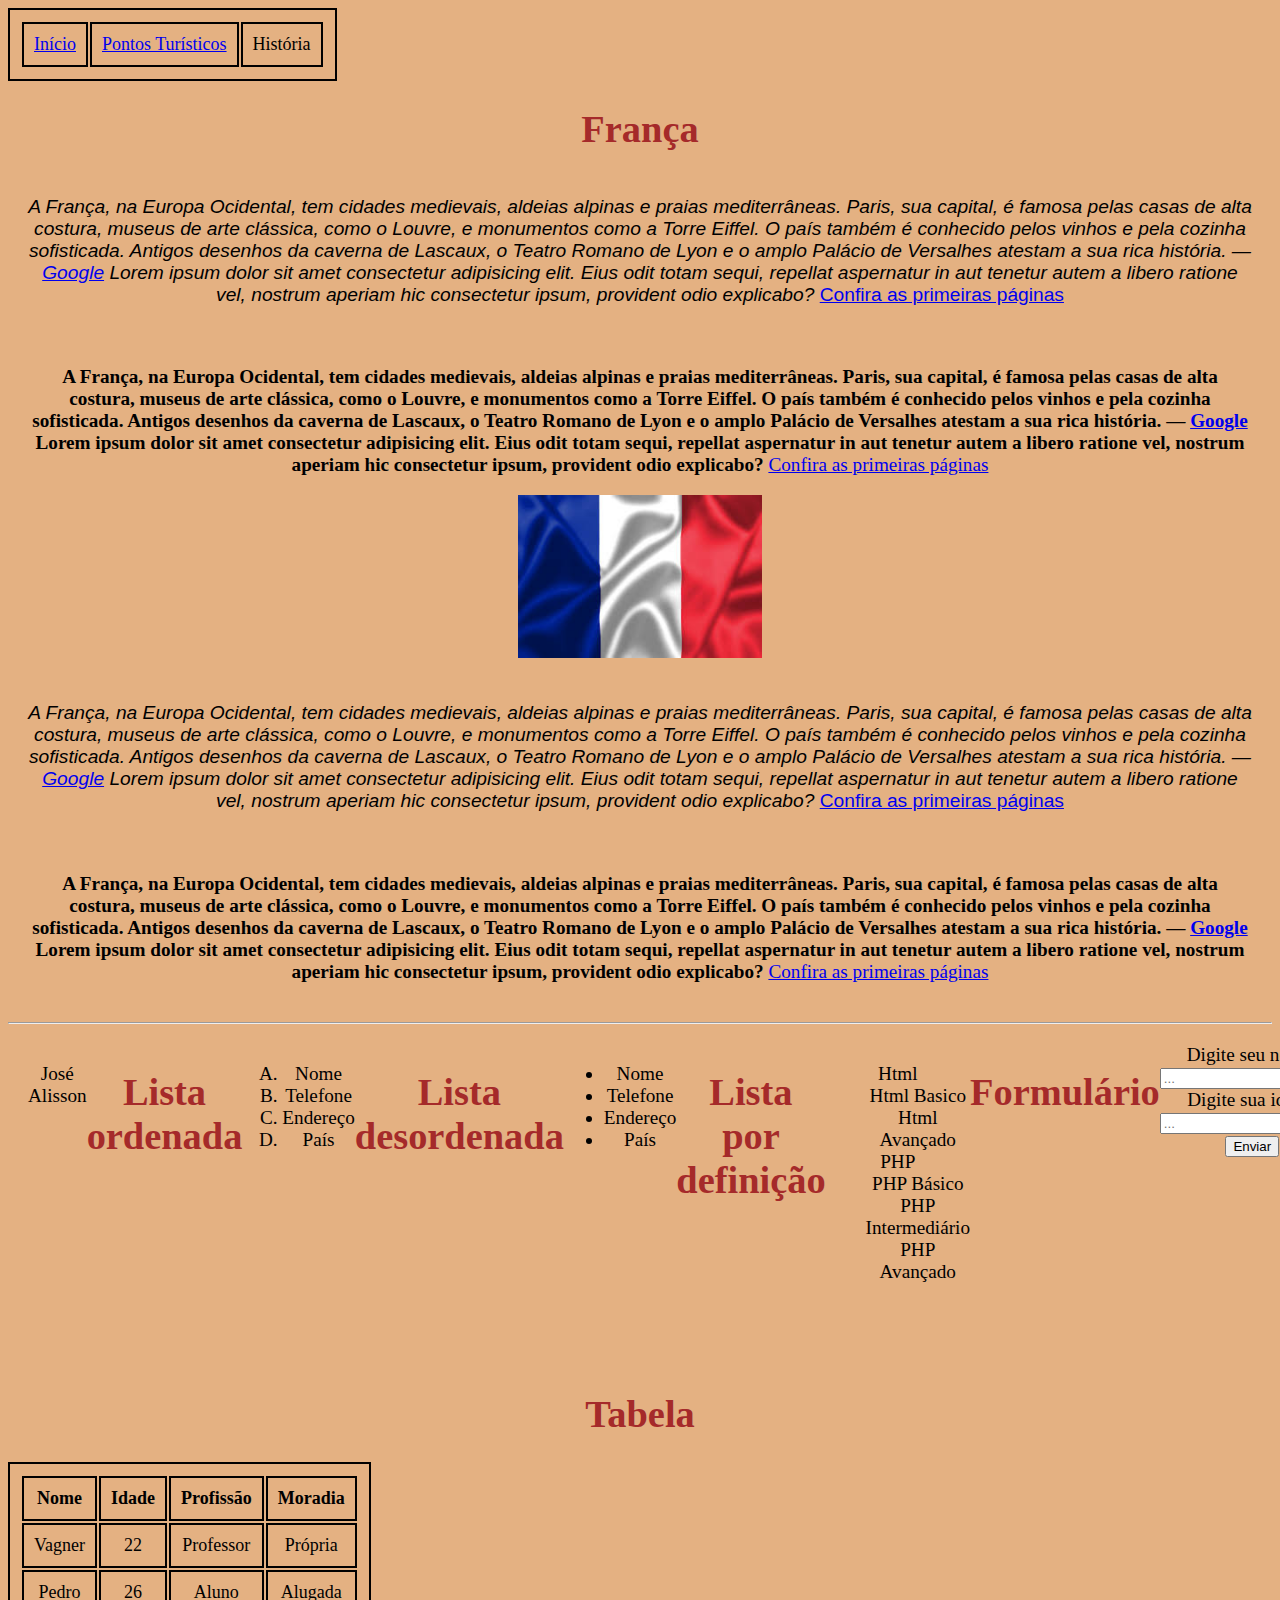
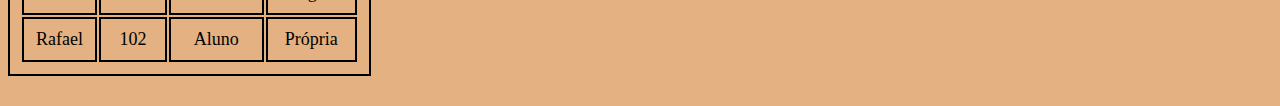
==== index.html @ 2846bdcf "Meu primeiro commit" ====
<!DOCTYPE html>
<html lang="en">
<head>
    <meta charset="UTF-8">
    <meta name="viewport" content="width=device-width, initial-scale=1.0">
    <link rel="icon" href="Imagens/Bandeir.jfif" type="image/jfif">
    <title>Document</title>
    <link rel="stylesheet" href="Css/style.css">

    <script>
        let a = 5;
        a = a + 10;
        console.log("O valor de a é: ",a);
    </script>

</head>
<body>

    <table>
        <tr>
            <td><a href="index.html">Início</a></td>
            <td><a href="pagina2.html">Pontos Turísticos</a></td>
            <td> História</td>
        </tr>
    </table>

    <h1>França</h1>
    <div class="geral">

        <div id="intro">
            <p><i>A França, na Europa Ocidental, tem cidades medievais,
                aldeias alpinas e praias mediterrâneas. Paris, sua capital,
                é famosa pelas casas de alta costura, museus de arte clássica,
                como o Louvre, e monumentos como a Torre Eiffel. O país também
                    é conhecido pelos vinhos e pela cozinha sofisticada. Antigos
                    desenhos da caverna de Lascaux, o Teatro Romano de Lyon e o
                    amplo Palácio de Versalhes atestam a sua rica história.
                    ― <a href="https://www.google.com/">Google</a> Lorem ipsum dolor sit amet consectetur adipisicing
                        elit. Eius odit totam sequi, repellat aspernatur in aut
                        tenetur autem a libero ratione vel, nostrum aperiam hic
                        consectetur ipsum, provident odio explicabo?</i> <a href="pagina2.html">Confira
                            as primeiras páginas</a></p>
        </div>
        <br>

        <div id="bandeira"><span>
            <p><b>A França, na Europa Ocidental, tem cidades medievais,
                aldeias alpinas e praias mediterrâneas. Paris, sua capital,
                é famosa pelas casas de alta costura, museus de arte clássica,
                como o Louvre, e monumentos como a Torre Eiffel. O país também
                é conhecido pelos vinhos e pela cozinha sofisticada. Antigos
                    desenhos da caverna de Lascaux, o Teatro Romano de Lyon e o
                    amplo Palácio de Versalhes atestam a sua rica história.
                    ― <a href="https://www.google.com/">Google</a> Lorem ipsum dolor sit amet consectetur adipisicing
                    elit. Eius odit totam sequi, repellat aspernatur in aut
                        tenetur autem a libero ratione vel, nostrum aperiam hic
                        consectetur ipsum, provident odio explicabo?</b> <a href="pagina2.html">Confira
                        as primeiras páginas</a></p>
                    </span>

            <span>
                <img src="Imagens/Bandeir.jfif" width="20%" atl="Imagem Bandeira"> 
            </span>
        </div>
    </div>

    <div class="geral">

        <div id="intro">
            <p><i>A França, na Europa Ocidental, tem cidades medievais,
                aldeias alpinas e praias mediterrâneas. Paris, sua capital,
                é famosa pelas casas de alta costura, museus de arte clássica,
                como o Louvre, e monumentos como a Torre Eiffel. O país também
                    é conhecido pelos vinhos e pela cozinha sofisticada. Antigos
                    desenhos da caverna de Lascaux, o Teatro Romano de Lyon e o
                    amplo Palácio de Versalhes atestam a sua rica história.
                    ― <a href="https://www.google.com/">Google</a> Lorem ipsum dolor sit amet consectetur adipisicing
                        elit. Eius odit totam sequi, repellat aspernatur in aut
                        tenetur autem a libero ratione vel, nostrum aperiam hic
                        consectetur ipsum, provident odio explicabo?</i> <a href="pagina2.html">Confira
                            as primeiras páginas</a></p>
        </div>
        <br>

        <div id="bandeira">
            <p><b>A França, na Europa Ocidental, tem cidades medievais,
                aldeias alpinas e praias mediterrâneas. Paris, sua capital,
                é famosa pelas casas de alta costura, museus de arte clássica,
                como o Louvre, e monumentos como a Torre Eiffel. O país também
                é conhecido pelos vinhos e pela cozinha sofisticada. Antigos
                    desenhos da caverna de Lascaux, o Teatro Romano de Lyon e o
                    amplo Palácio de Versalhes atestam a sua rica história.
                    ― <a href="https://www.google.com/">Google</a> Lorem ipsum dolor sit amet consectetur adipisicing
                    elit. Eius odit totam sequi, repellat aspernatur in aut
                        tenetur autem a libero ratione vel, nostrum aperiam hic
                        consectetur ipsum, provident odio explicabo?</b> <a href="pagina2.html">Confira
                        as primeiras páginas</a></p>
                   
        </div>
    </div>



    <hr>
    <div class="listas">
        <p class="estilo1">José Alisson</p>
        <br>
        <br>
        <h1>Lista ordenada</h1>
        <!-- Types {A,a}, {I,i} e 1 -->
        <ol type="A" class="estilo1">
            <li>Nome</li>
            <li>Telefone</li>
            <li>Endereço</li>
            <li>País</li>
        </ol>
        <br>
        <br>
        <h1>Lista desordenada</h1>
        <ul>
            <li>Nome</li>
            <li>Telefone</li>
            <li>Endereço</li>
            <li>País</li>
        </ul>
        <br>
        <br>
        <h1>Lista por definição</h1>
        <dl>
            <dt>Html</dt>
            <dd> Html Basico</dd>
            <dd> Html Avançado</dd>
            <dt> PHP</dt>
            <dd> PHP Básico</dd>
            <dd> PHP Intermediário</dd>
            <dd> PHP Avançado</dd>
        </dl>
        <br>
        <br>
        <h1>Formulário</h1>
        <form>
            <label for="nome">Digite seu nome: </label>
            <input type="text" id="nome" name="nome" placeholder="..."><br>
            
            <label for="idade">Digite sua idade: </label>
            <input type="text" id="idade" name="idade" placeholder="..."><br>
            <input type="submit" value="Enviar"><br>
        </form>
    </div>

    <br>
    <br>
    <h1>Tabela</h1>
    <!-- bordercolor -->
    <table> 
        <tr>
            <th>Nome</th>
            <th>Idade</th>
            <th>Profissão</th>
            <th>Moradia</th>
        </tr>
        <tr>
            <td>Vagner</td>
            <td>22</td>
            <td>Professor</td>
            <td>Própria</td>
        </tr>
        <tr>
            <td>Pedro</td>
            <td>26</td>
            <td>Aluno</td>
            <td>Alugada</td>
        </tr>
        <tr>
            <td>Rafael</td>
            <td>102</td>
            <td>Aluno</td>
            <td>Própria</td>
        </tr>
    </table>

    <br>

</body>
</html>
---- Css/style.css ----
body{
    background-color: rgb(228, 177, 130);
    font-size: larger;
    text-align: center;
    /* background-image: url("../Imagens/torre-eiffel-paris-franca.jpg"); */
    /* background-repeat: no-repeat; */
    
    /* margin: 30px; */
    /* display: flex; */
}

h1{
    color: brown;
}
h2{
    color: brown;
}
.p{
    color: brown;
    font-size: 16px;
}
img{
    align-self: center;
}

table, tr, th, td{
    border: 2px solid black;
    padding: 10px;
    font-size: 18px;
    color: black;
}
.estilo1{
    color: black;
}



#intro{
    font-family: Arial, Helvetica, sans-serif;
    font-size: 6;
    color: black;
}

.geral{
    display: flex;
    justify-content: space-between;
    margin: 20px;
    flex-wrap: wrap;
}

.listas{
    display: flex;
    justify-content: space-between;
    margin: 20px;
    
}

/* 
>> Atributos do flex-box

flex-direction
flex-wrap
flex-flow
justify-content
align-items
align-content
gap
flex-grow

*/

/* 
Atributos do Grid

gird-template-columns
grid-template-rows

*/
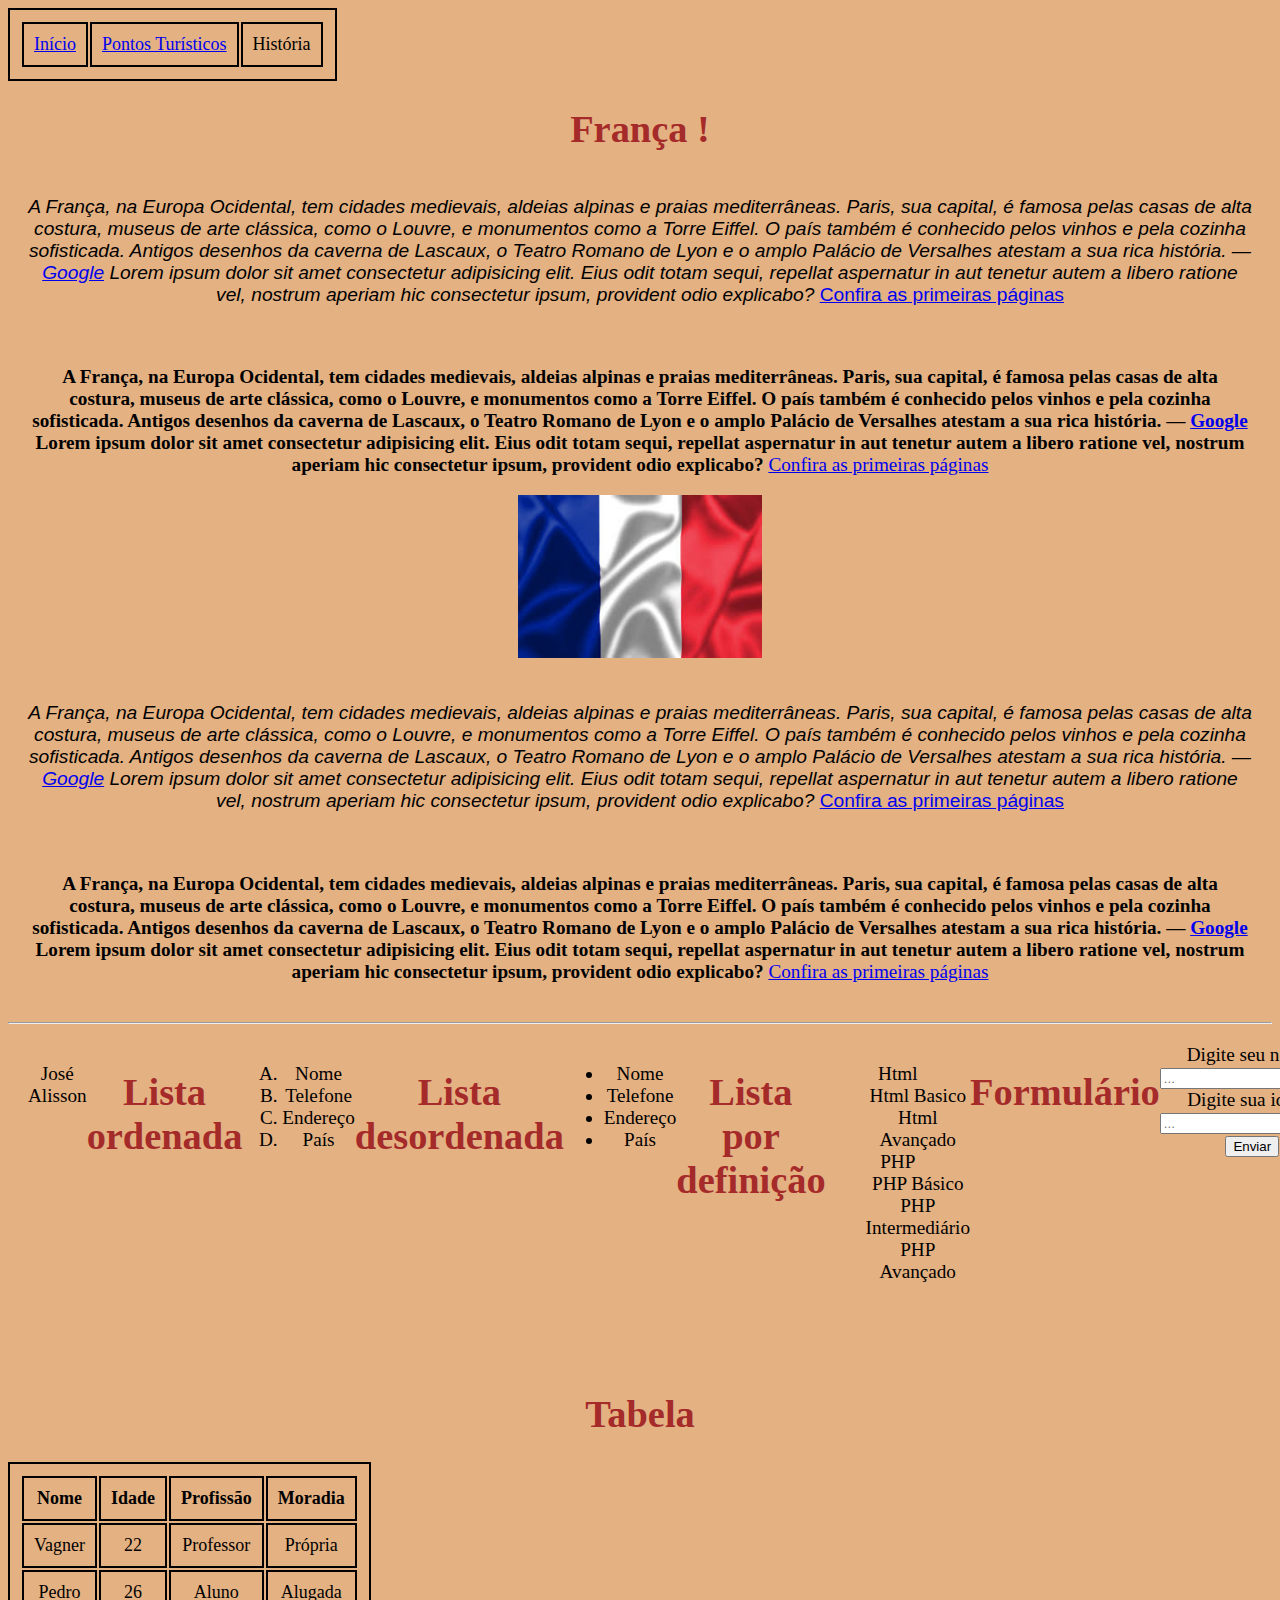
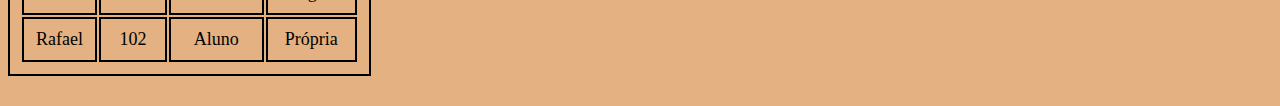
==== commit 71ed5ca5: "Meu primeiro Commit" ====
--- a/index.html
+++ b/index.html
@@ -24,7 +24,7 @@
         </tr>
     </table>
 
-    <h1>França</h1>
+    <h1>França !</h1>
     <div class="geral">
 
         <div id="intro">
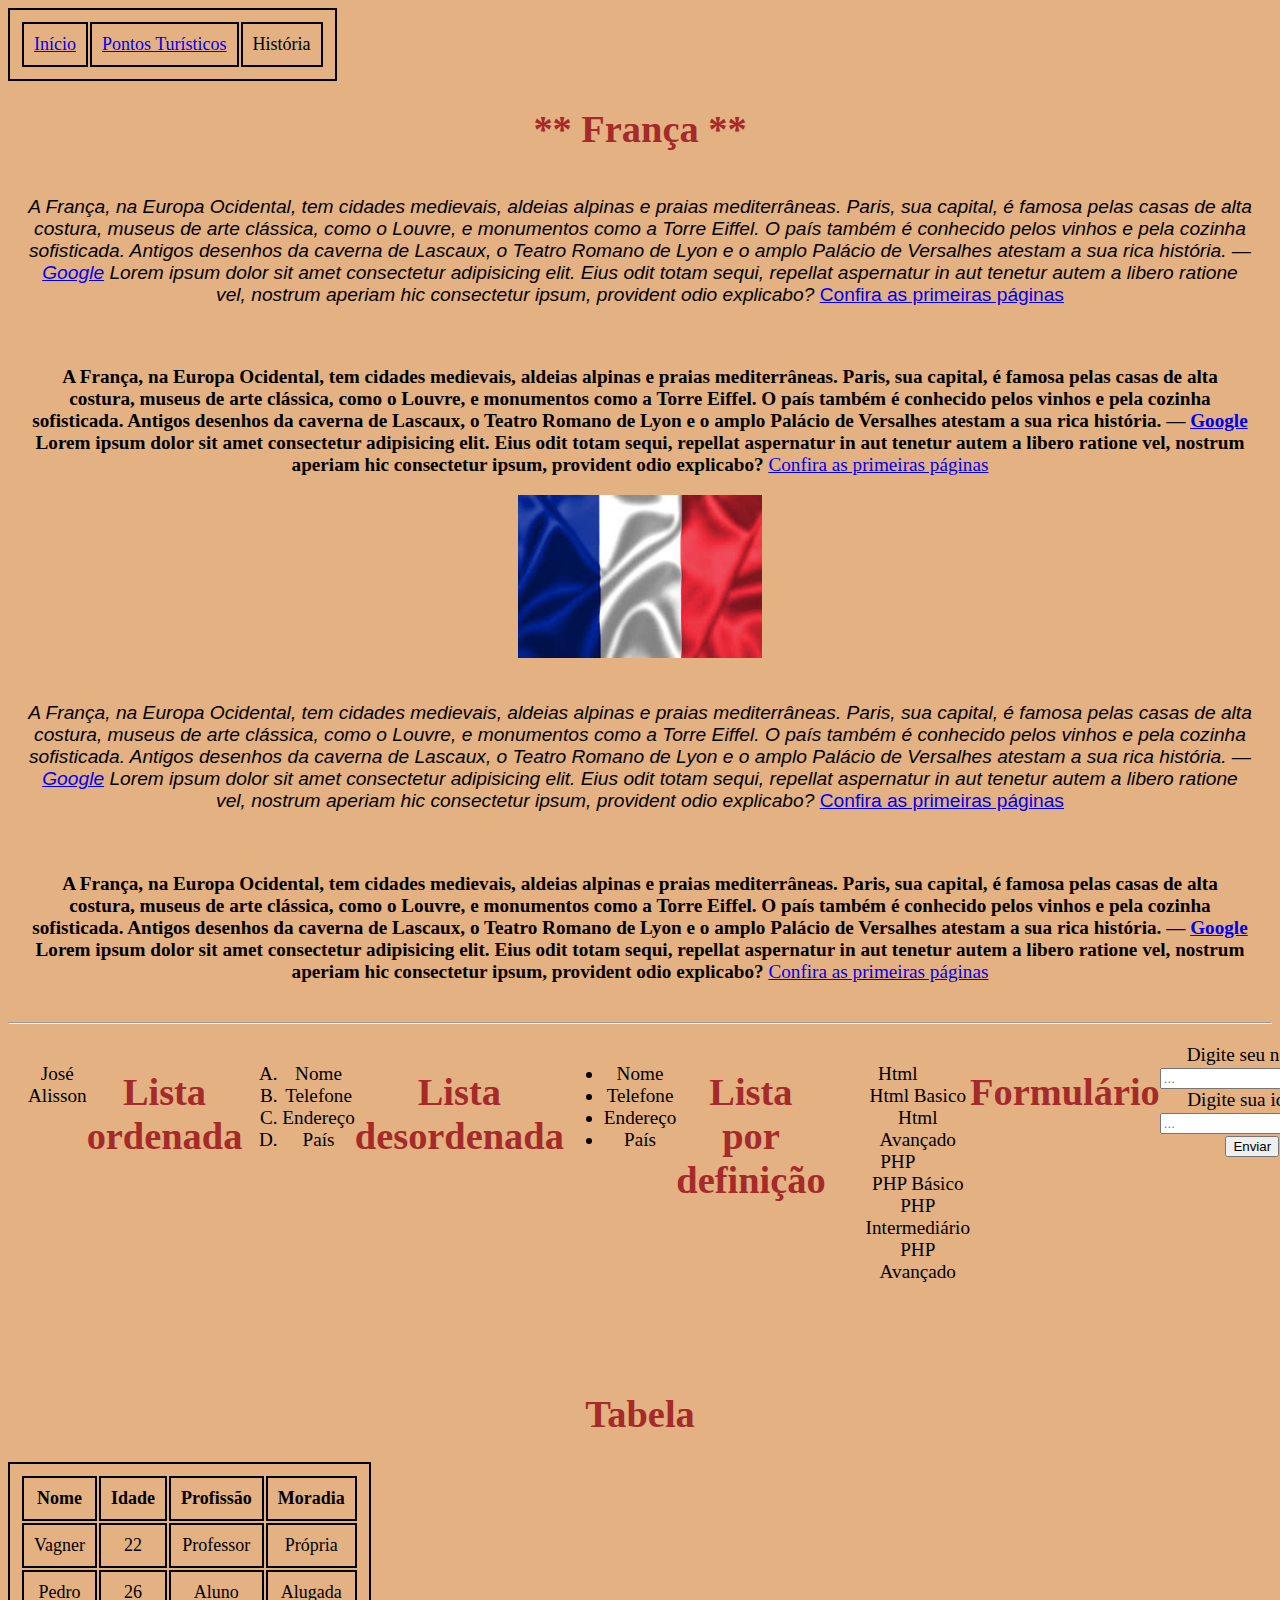
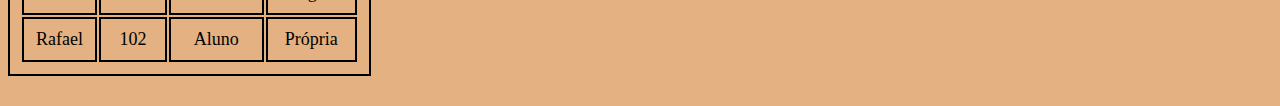
==== commit fa0580c6: "Alteração do menu" ====
--- a/index.html
+++ b/index.html
@@ -24,7 +24,7 @@
         </tr>
     </table>
 
-    <h1>França !</h1>
+    <h1>** França **</h1>
     <div class="geral">
 
         <div id="intro">
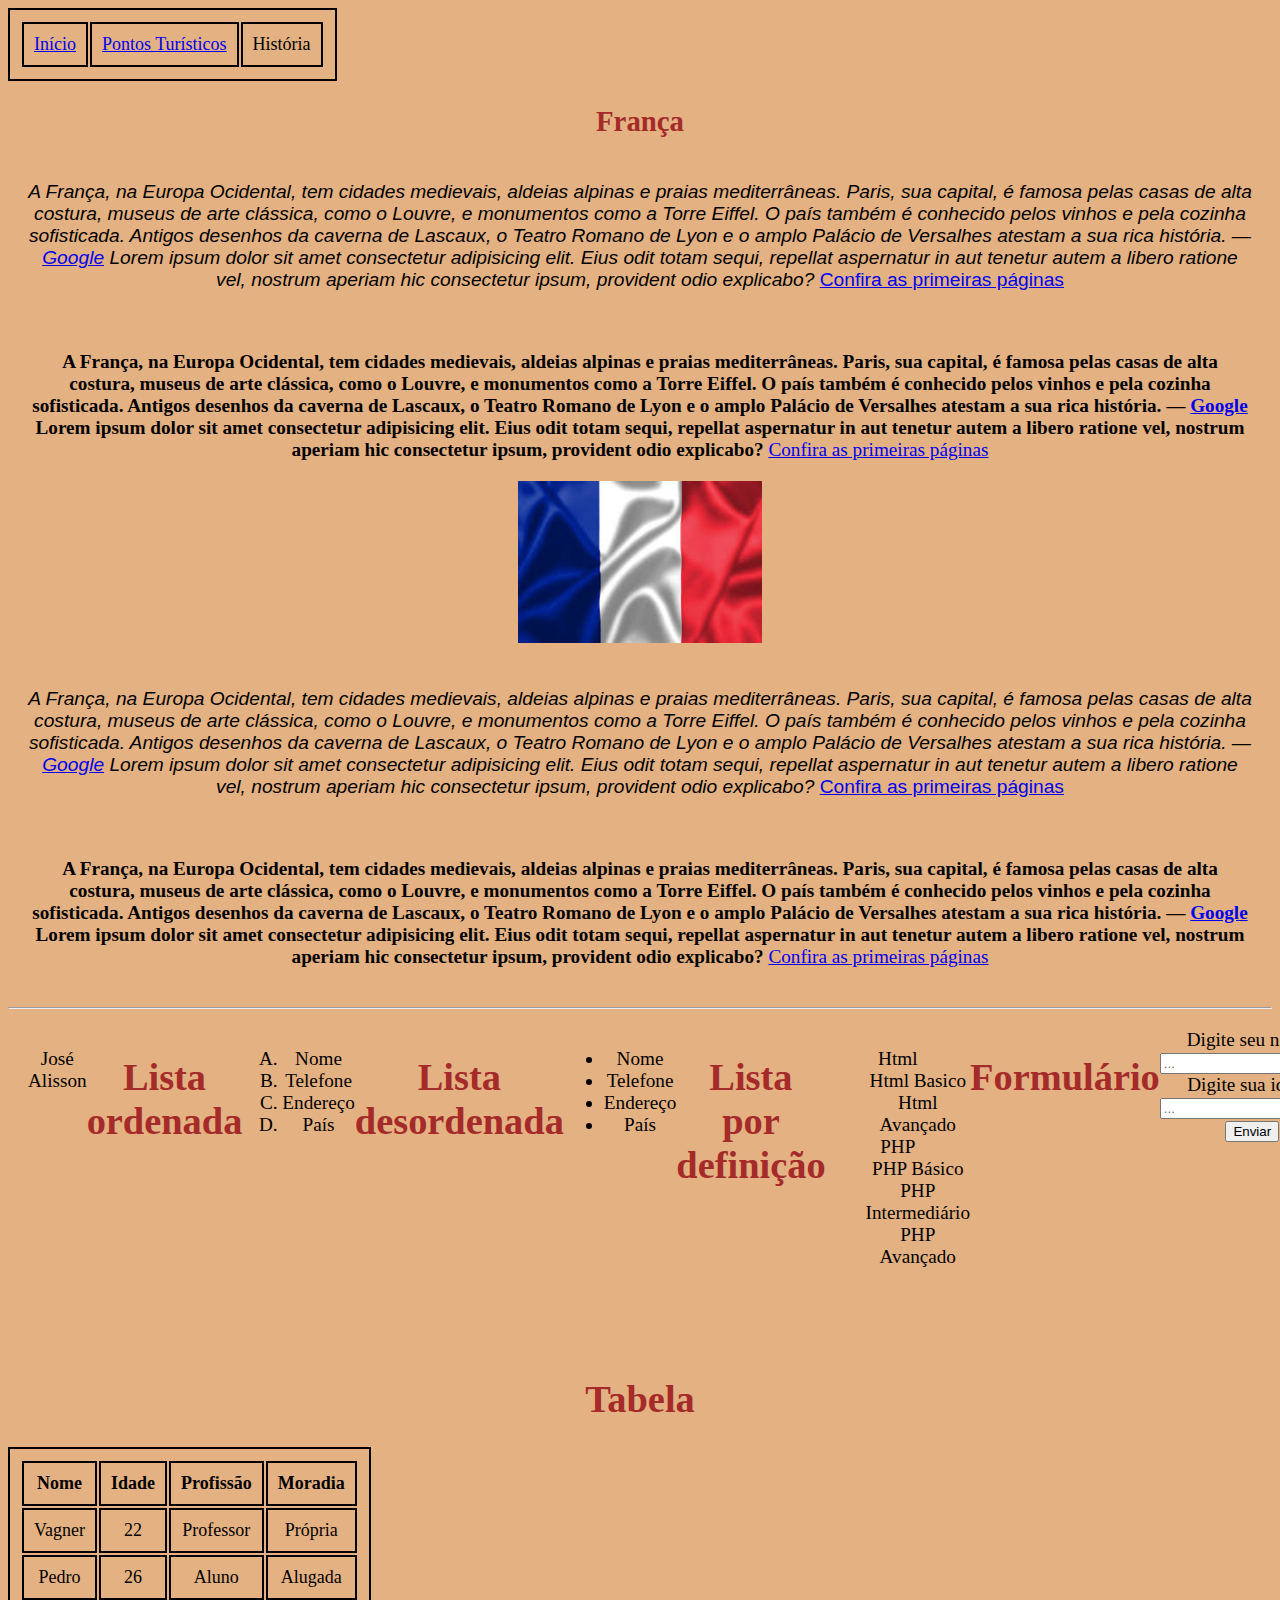
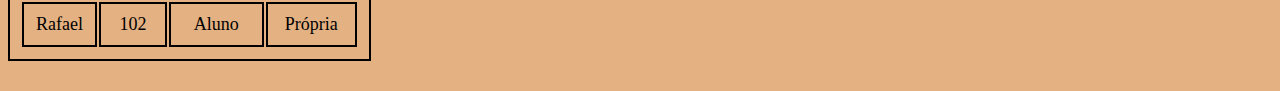
==== commit 8c7d9a96: "Correção do menu" ====
--- a/index.html
+++ b/index.html
@@ -24,7 +24,7 @@
         </tr>
     </table>
 
-    <h1>** França **</h1>
+    <h2>França</h2>
     <div class="geral">
 
         <div id="intro">
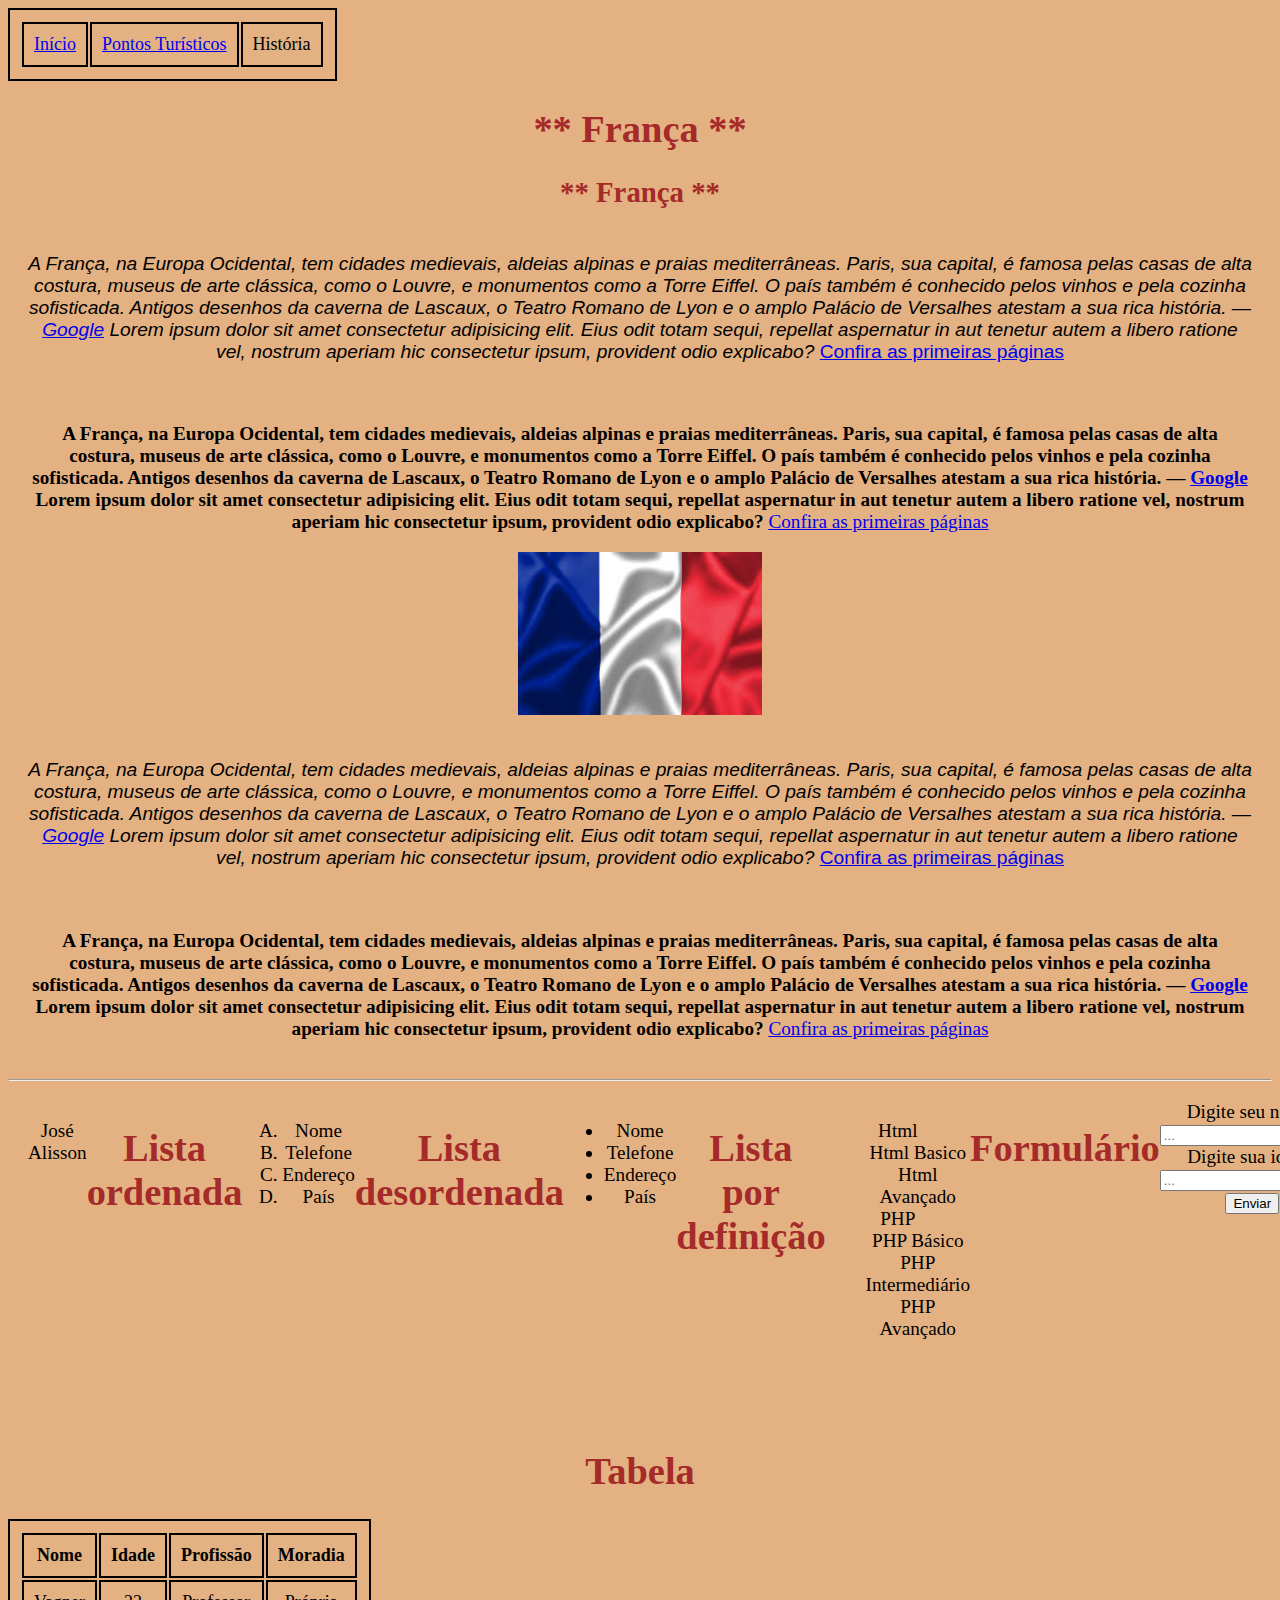
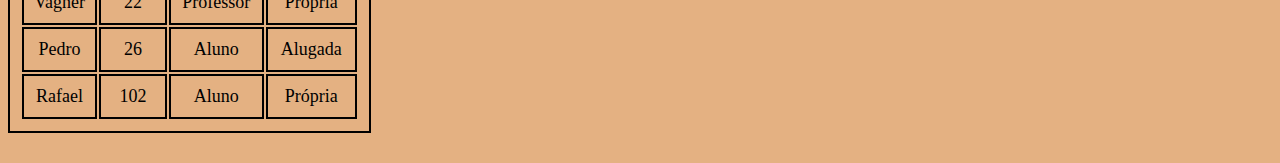
==== commit 9c0e1b0a: "Duas Franças" ====
--- a/index.html
+++ b/index.html
@@ -24,7 +24,8 @@
         </tr>
     </table>
 
-    <h2>França</h2>
+    <h1>** França **</h1>
+    <h2>** França **</h2>
     <div class="geral">
 
         <div id="intro">
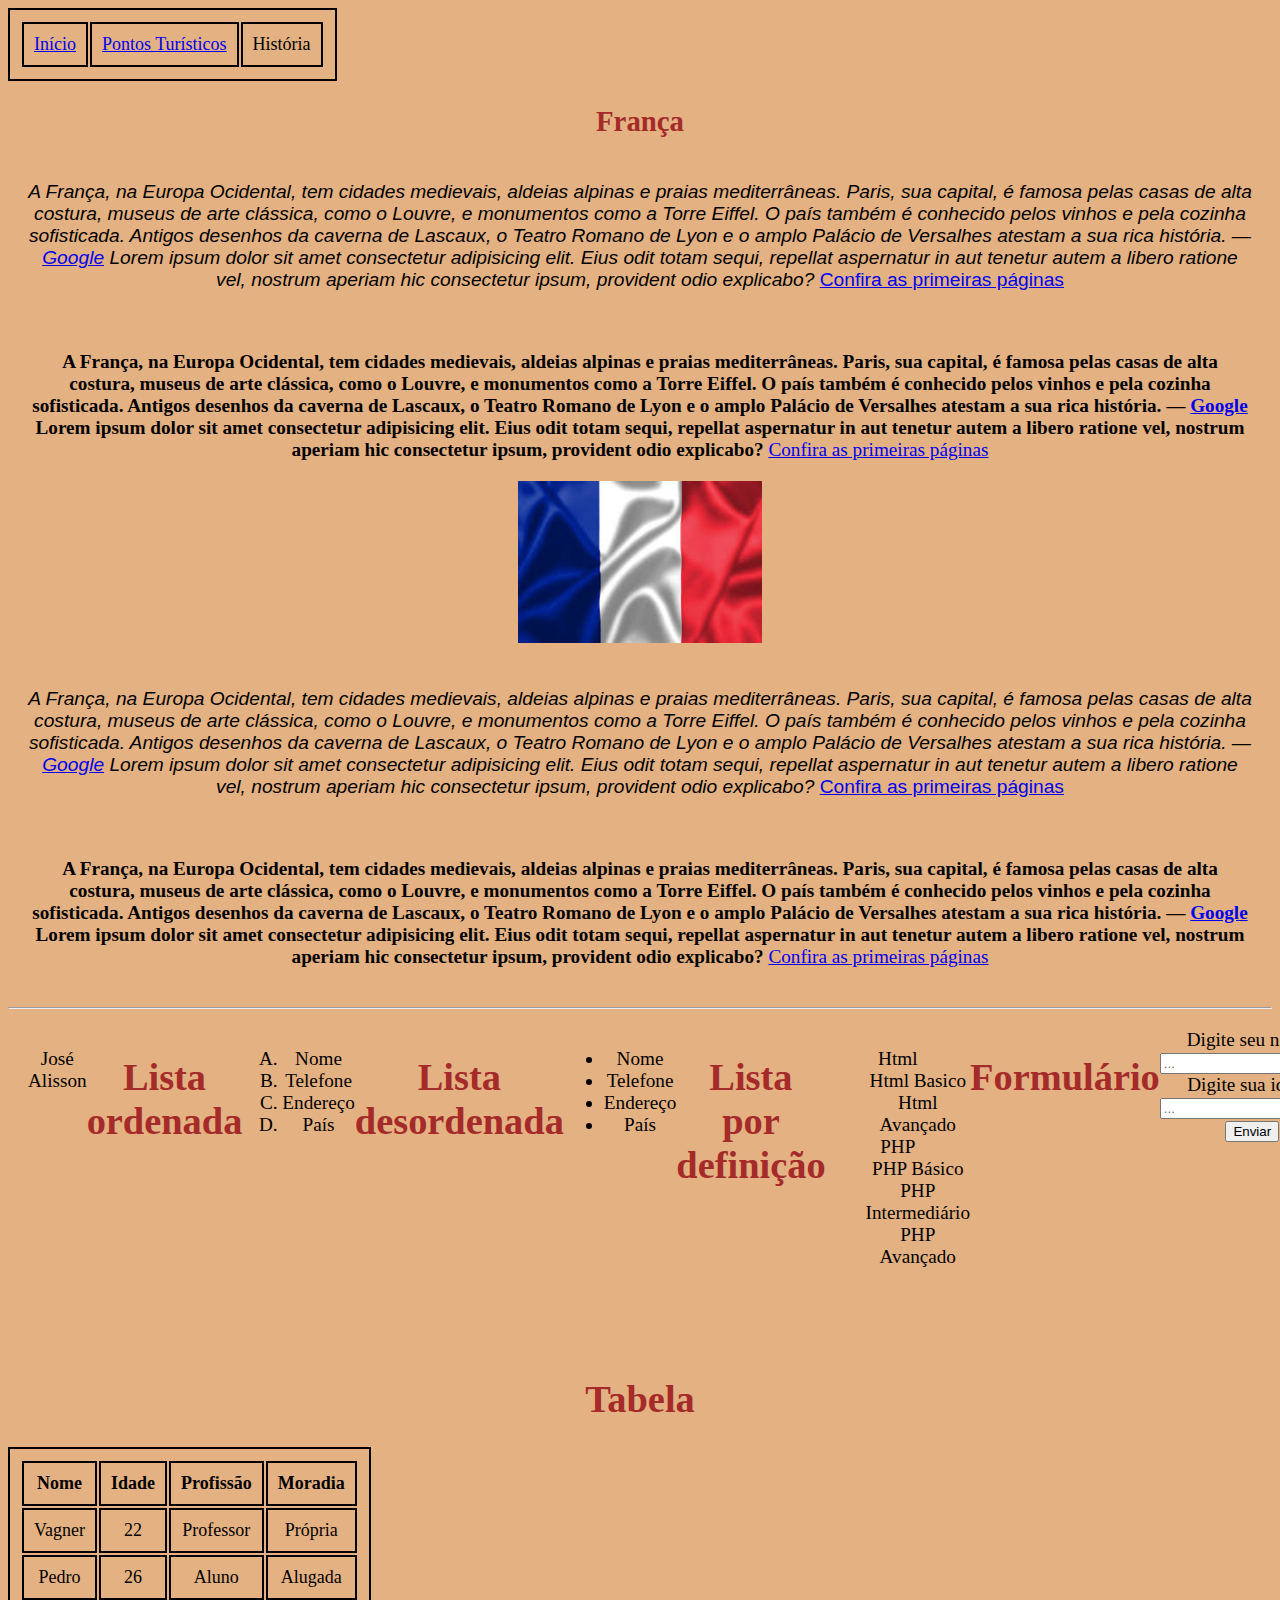
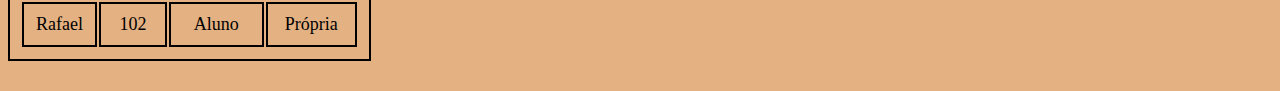
==== commit f1fc65fc: "Merge branch 'José-Alisson'" ====
--- a/index.html
+++ b/index.html
@@ -24,8 +24,7 @@
         </tr>
     </table>
 
-    <h1>** França **</h1>
-    <h2>** França **</h2>
+    <h2>França</h2>
     <div class="geral">
 
         <div id="intro">
